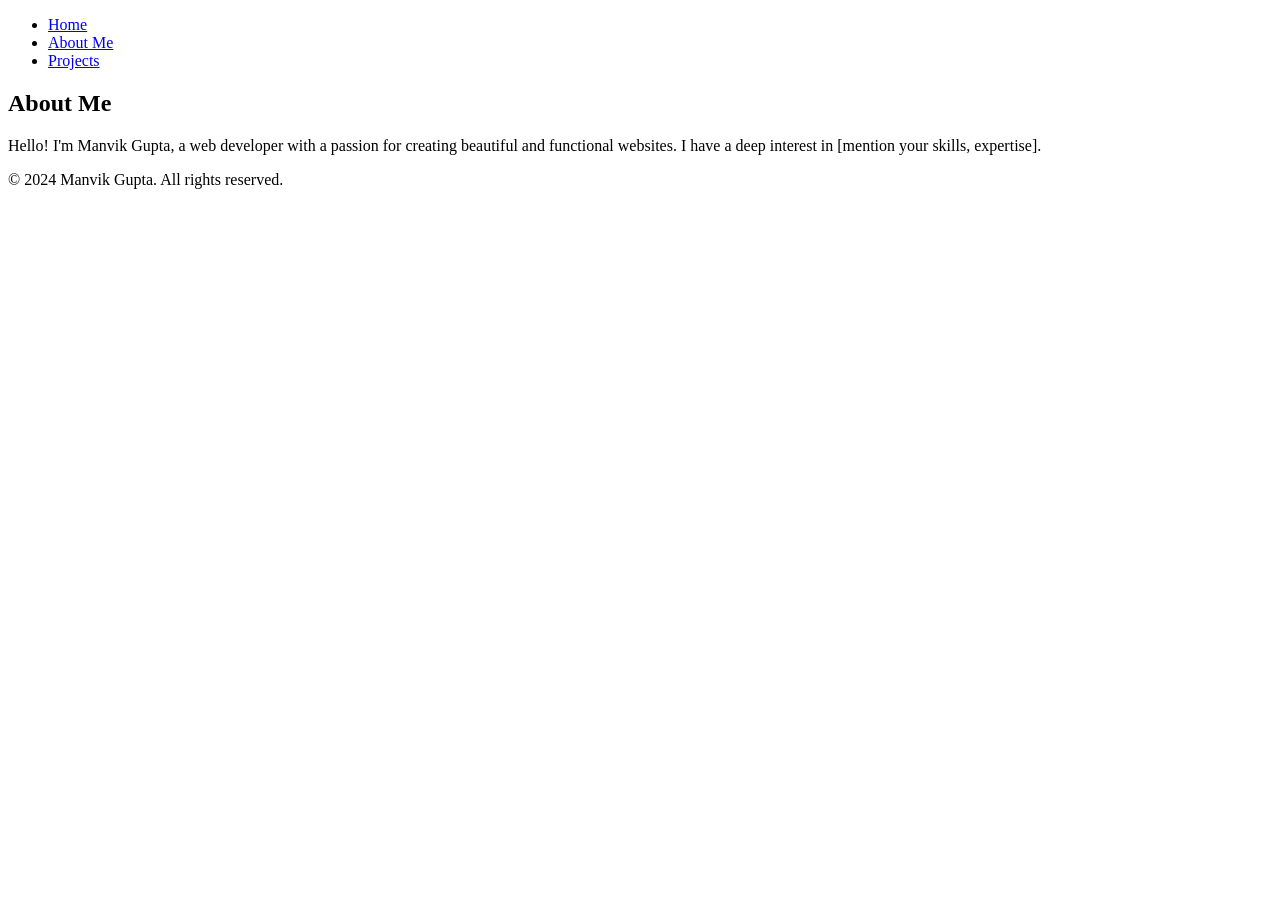
==== aboutmeportfolio.html @ e58f38d8 "Add files via upload" ====
<!DOCTYPE html>
<html lang="en">
<head>
    <meta charset="UTF-8">
    <meta name="viewport" content="width=device-width, initial-scale=1.0">
    <title>About Me</title>
    <link rel="stylesheet" href="style.css">
</head>
<body>
    <!-- Navbar -->
    <nav>
        <ul>
            <li><a href="index.html">Home</a></li>
            <li><a href="about.html">About Me</a></li>
            <li><a href="projects.html">Projects</a></li>
        </ul>
    </nav>

    <!-- About Me Section -->
    <section class="about">
        <h1>About Me</h1>
        <p>Hello! I'm Manvik Gupta, a web developer with a passion for creating beautiful and functional websites. I have a deep interest in [mention your skills, expertise].</p>
    </section>

    <!-- Footer -->
    <footer>
        <p>© 2024 Manvik Gupta. All rights reserved.</p>
    </footer>

    <script src="script.js"></script>
</body>
</html>
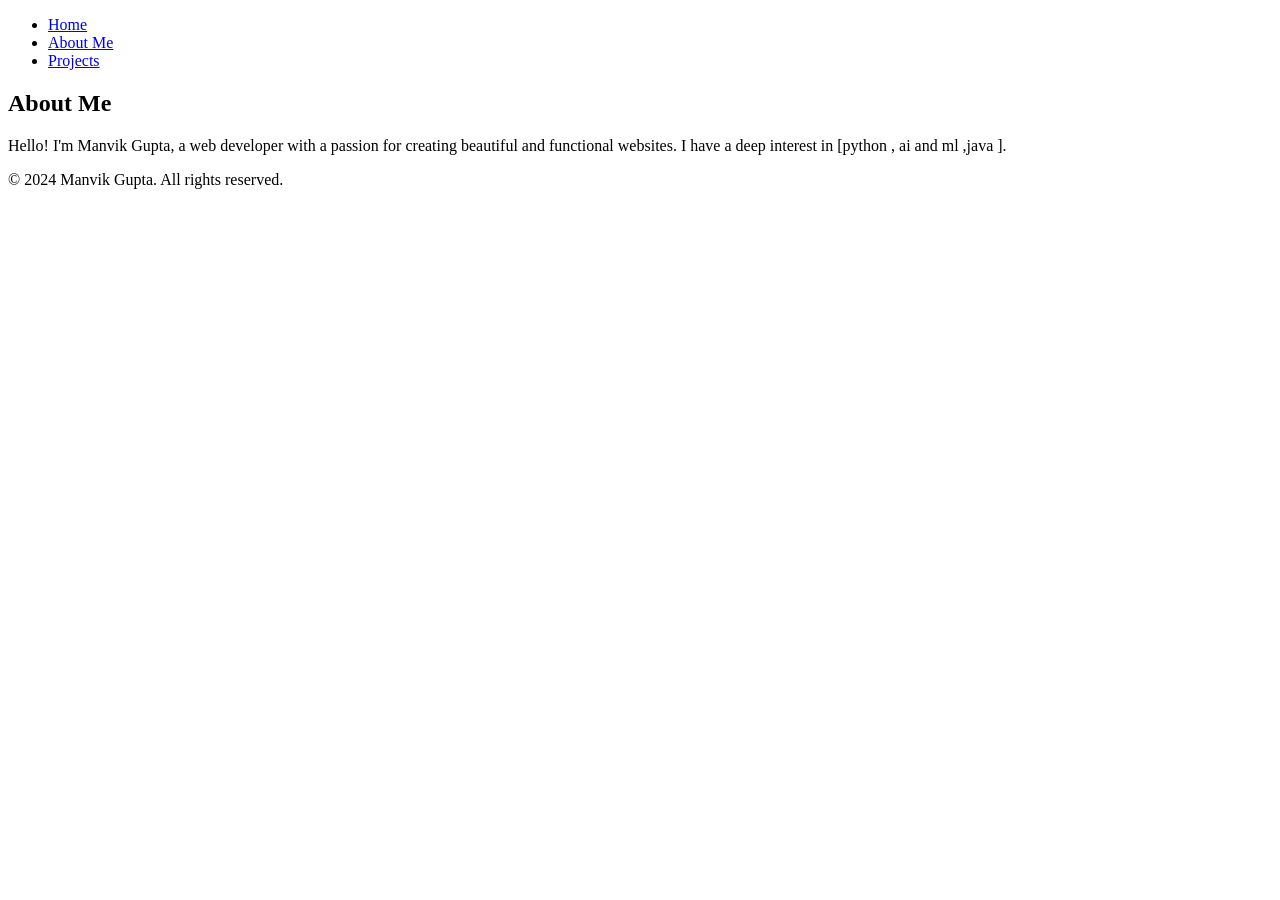
==== commit 2a2056c2: "Update aboutmeportfolio.html" ====
--- a/aboutmeportfolio.html
+++ b/aboutmeportfolio.html
@@ -19,7 +19,7 @@
     <!-- About Me Section -->
     <section class="about">
         <h1>About Me</h1>
-        <p>Hello! I'm Manvik Gupta, a web developer with a passion for creating beautiful and functional websites. I have a deep interest in [mention your skills, expertise].</p>
+        <p>Hello! I'm Manvik Gupta, a web developer with a passion for creating beautiful and functional websites. I have a deep interest in [python , ai and ml ,java ].</p>
     </section>
 
     <!-- Footer -->
@@ -30,3 +30,4 @@
     <script src="script.js"></script>
 </body>
 </html>
+
